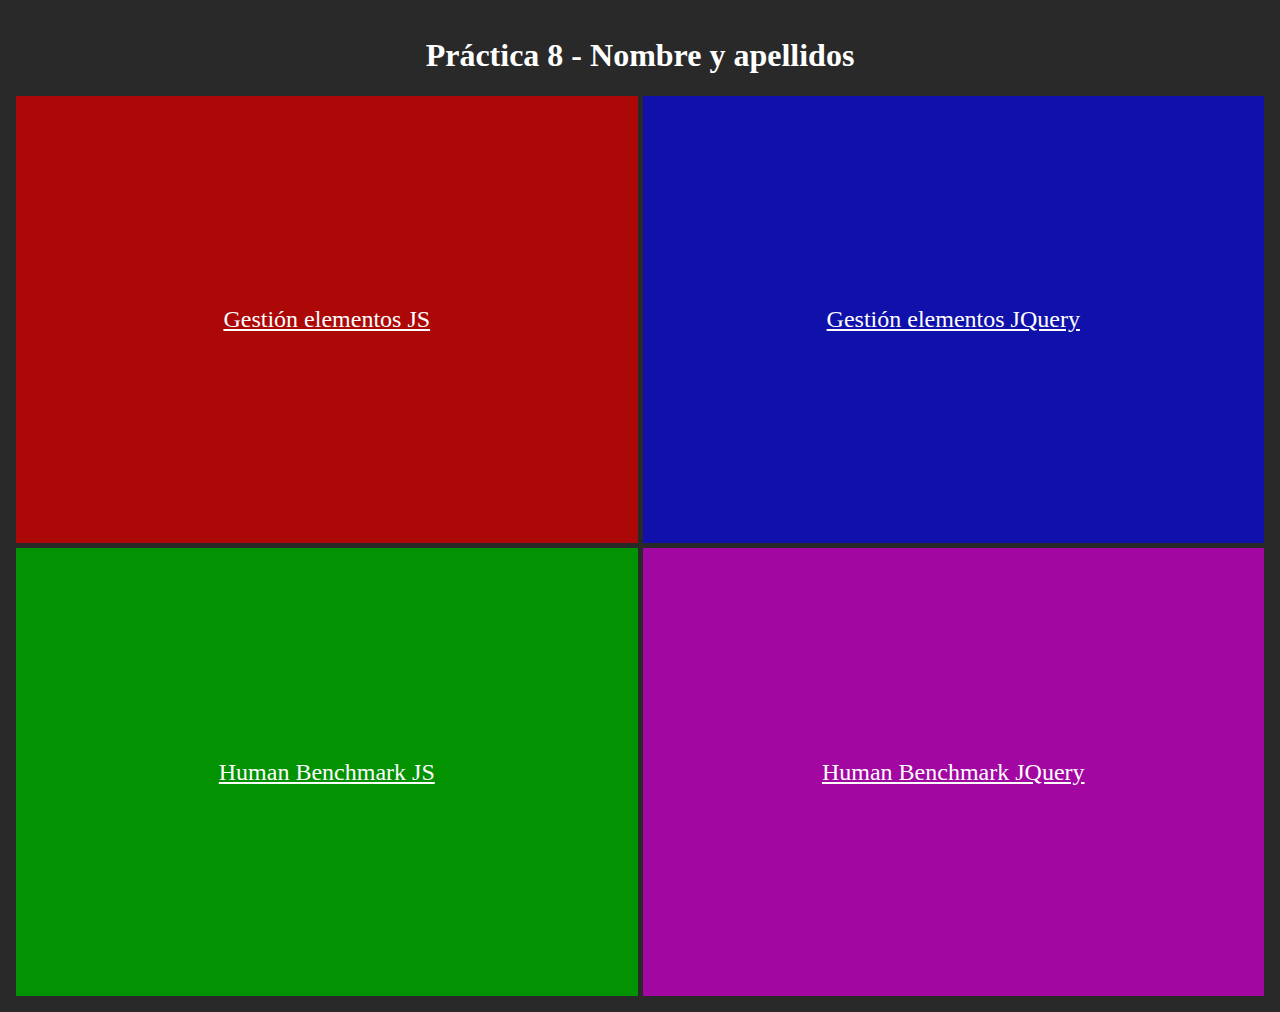
==== index.html @ 6395dd22 "primer commit" ====
<!DOCTYPE html>
<html lang="es">
  <head>
    <meta charset="UTF-8" />
    <meta
      name="viewport"
      content="width=device-width,
initial-scale=1.0"
    />
    <title>Inicio Práctica 8</title>
    <style>
      body {
        background-color: #292929;
        padding: 8px;
        color: white;
        text-align: center;
      }
      .grid-container {
        display: grid;
        grid-template-columns: 1fr 1fr;
        grid-template-rows: 1fr 1fr;
        height: 100vh;
        gap: 5px;
      }
      .grid-item {
        display: flex;
        justify-content: center;
        align-items: center;
        color: white;
        font-size: 24px;
      }
      .grid-item:hover {
        filter: brightness(120%);
        transition: all ease 0.5s;
      }
      .red {
        background-color: rgb(172, 8, 8);
      }
      .blue {
        background-color: rgb(16, 16, 170);
      }
      .green {
        background-color: rgb(2, 146, 2);
      }
      .violet {
        background-color: rgb(162, 7, 162);
      }
    </style>
  </head>
  <body>
    <h1>Práctica 8 - Nombre y apellidos</h1>
    <div class="grid-container">
      <a href="ElementosJQuery/elementosJs.html" class="red grid-item"> Gestión elementos JS</a>
      <a href="ElementosJQuery/elementosJQuery.html" class="grid-item blue">
        Gestión elementos JQuery</a
      >
      <a href="BenchmarkJQuery/benchmarkJs.html" class="grid-item green"> Human Benchmark JS</a>
      <a href="BenchmarkJQuery/benchmarkJQuery.html" class="grid-item violet">
        Human Benchmark JQuery</a
      >
    </div>
  </body>
</html>
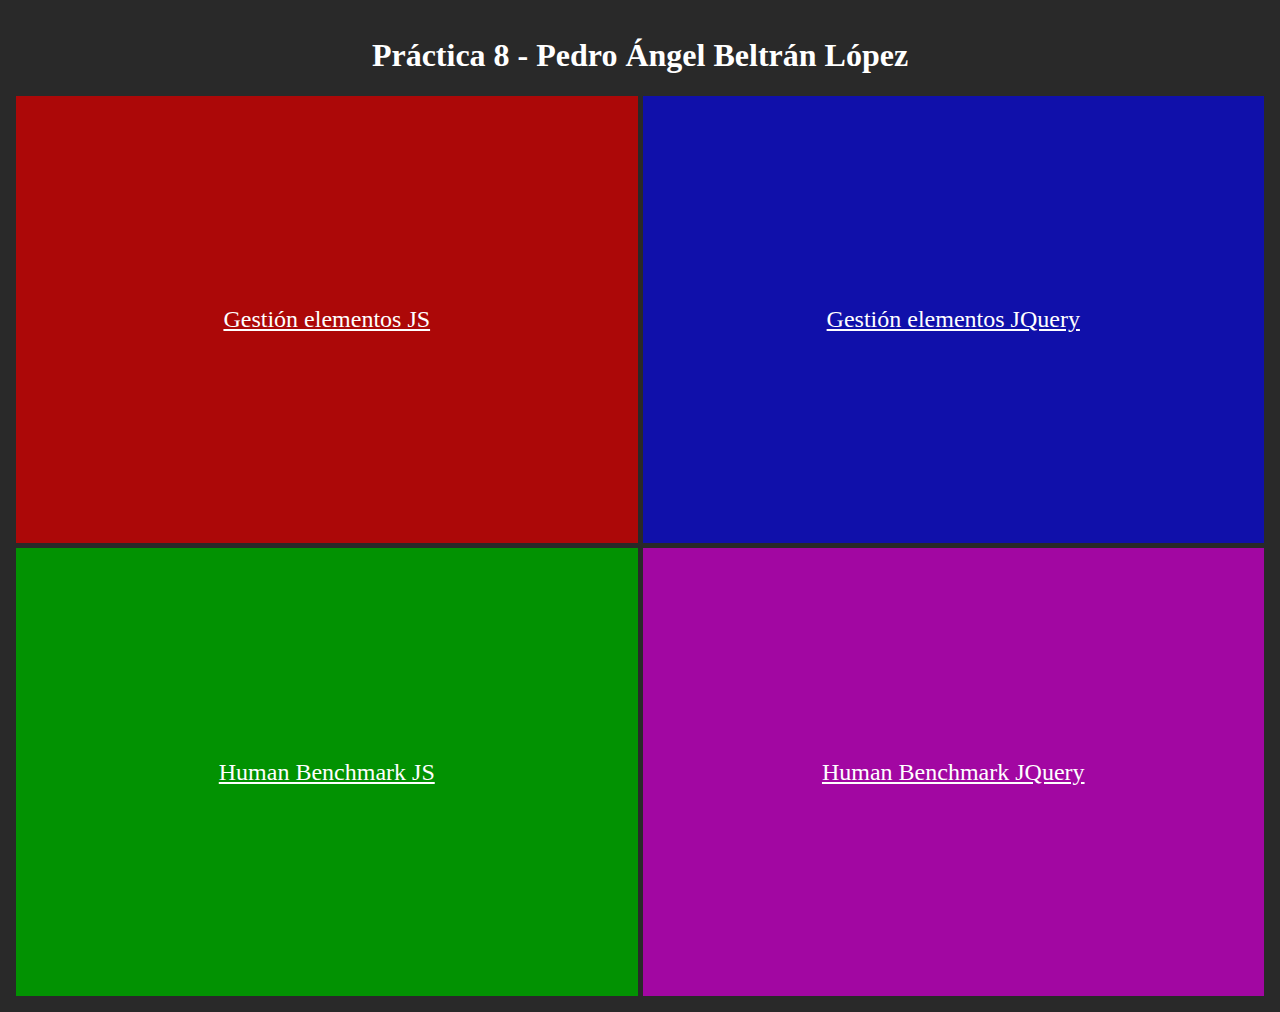
==== commit 1008d3fd: "cambio de estilos" ====
--- a/index.html
+++ b/index.html
@@ -48,7 +48,7 @@
     </style>
   </head>
   <body>
-    <h1>Práctica 8 - Nombre y apellidos</h1>
+    <h1>Práctica 8 - Pedro Ángel Beltrán López</h1>
     <div class="grid-container">
       <a href="ElementosJQuery/elementosJs.html" class="red grid-item"> Gestión elementos JS</a>
       <a href="ElementosJQuery/elementosJQuery.html" class="grid-item blue">
